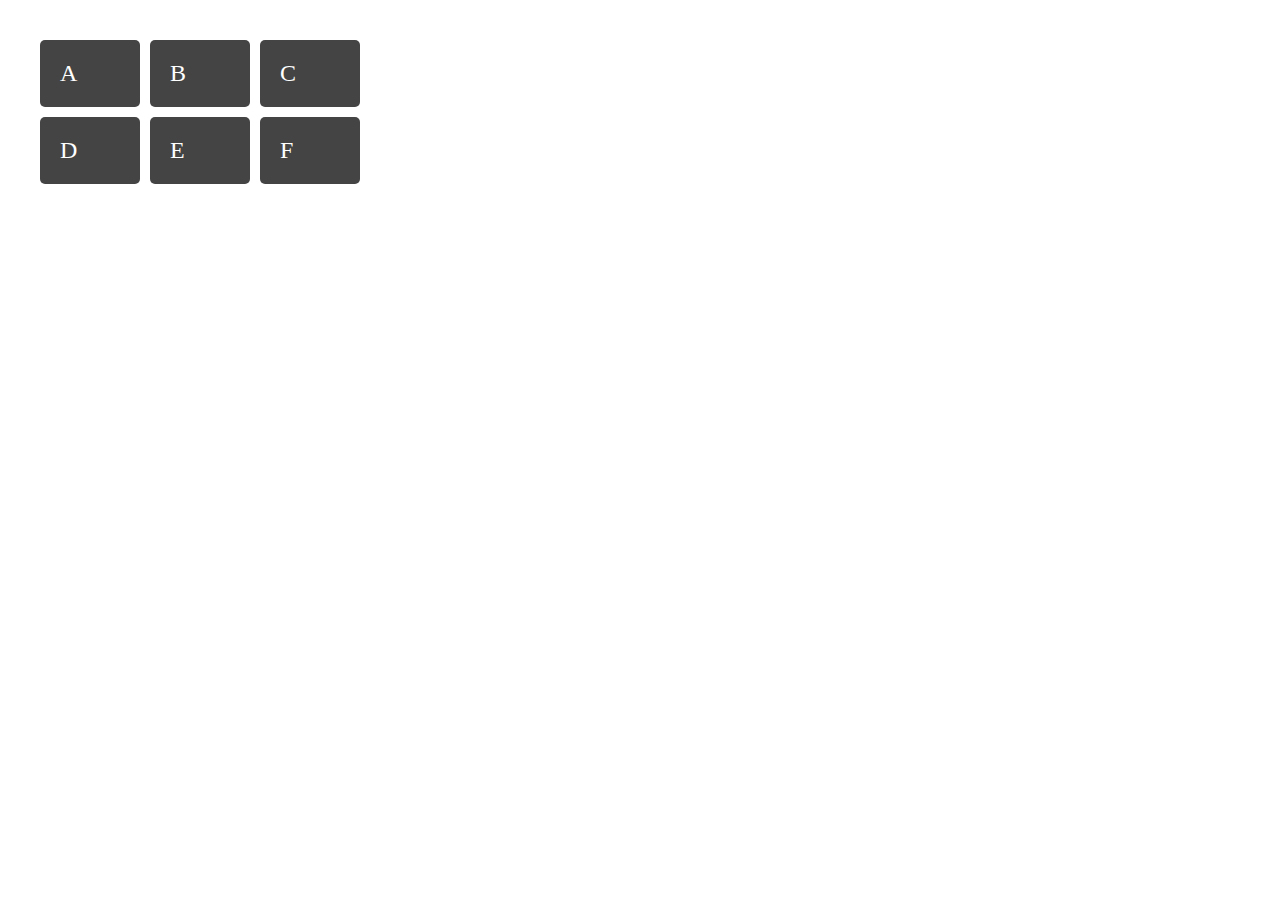
==== index.html @ 2eb5b363 "sample page" ====
<!DOCTYPE html>
<html>
  <head>
    <title>Example 1</title>
    <meta charset="utf-8">
    <style>
	body {
		margin: 40px;
	}
	.wrapper {
		display: grid;
    grid-gap: 10px;
		grid-template-columns: 100px 100px 100px;
		background-color: #fff;
		color: #444;
	}

	.box {
		background-color: #444;
		color: #fff;
		border-radius: 5px;
		padding: 20px;
		font-size: 150%;

	}



   </style>
</head>

 <body>

	 <div class="wrapper">
		<div class="box a">A</div>
		<div class="box b">B</div>
		<div class="box c">C</div>
		<div class="box d">D</div>
		<div class="box e">E</div>
		<div class="box f">F</div>
	</div>
</body>
</html>
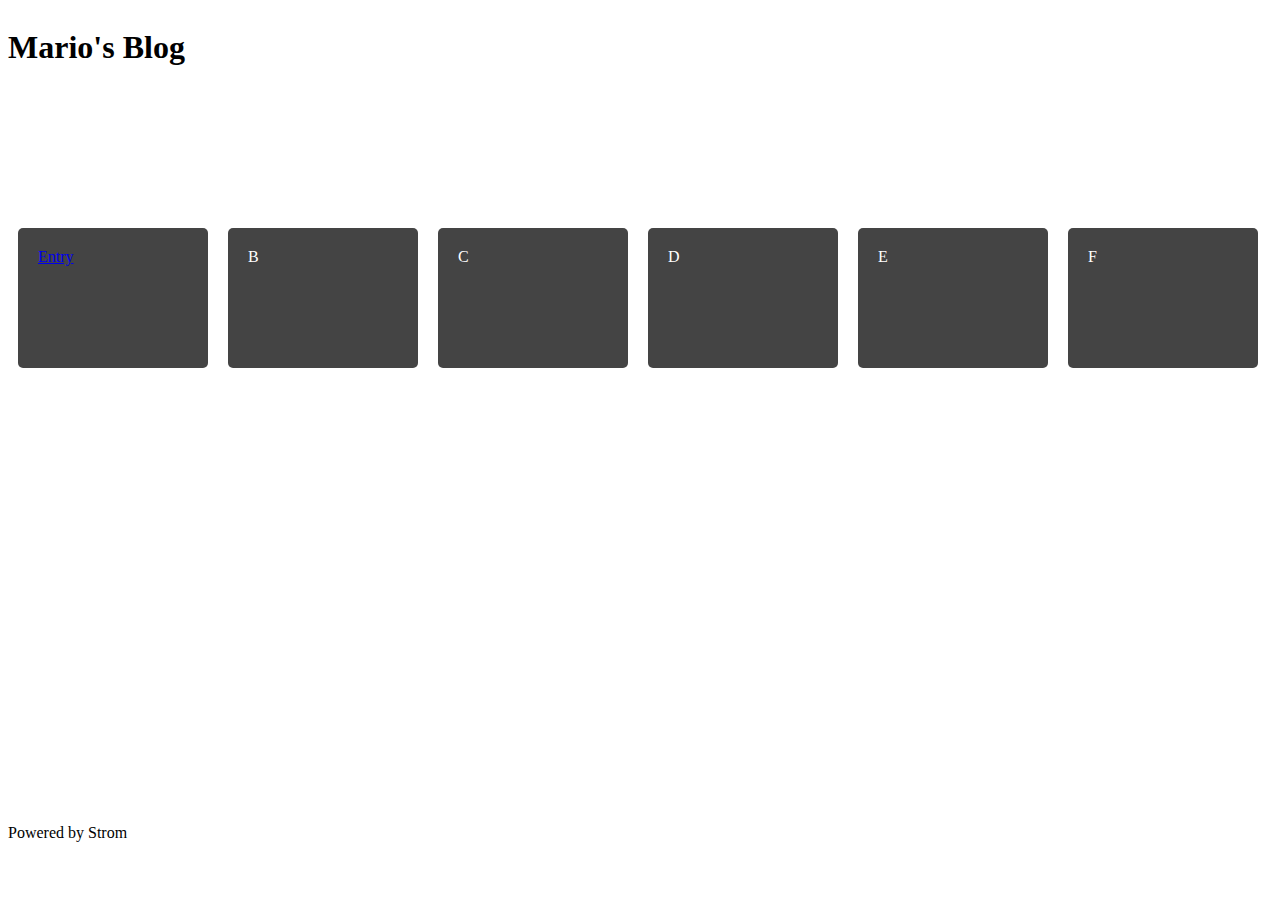
==== commit fedb3701: "working grid" ====
--- a/index.html
+++ b/index.html
@@ -1,43 +1,28 @@
 <!DOCTYPE html>
 <html>
-  <head>
-    <title>Example 1</title>
-    <meta charset="utf-8">
-    <style>
-	body {
-		margin: 40px;
-	}
-	.wrapper {
-		display: grid;
-    grid-gap: 10px;
-		grid-template-columns: 100px 100px 100px;
-		background-color: #fff;
-		color: #444;
-	}
+    <head>
+        <title>Mario's Personal Blog</title>
+        <meta charset="utf-8">
+        <link rel="stylesheet" href="css/common.css"/>
+        <link rel="stylesheet" href="css/index.css"/>
+    </head>
 
-	.box {
-		background-color: #444;
-		color: #fff;
-		border-radius: 5px;
-		padding: 20px;
-		font-size: 150%;
-
-	}
-
-
-
-   </style>
-</head>
-
- <body>
-
-	 <div class="wrapper">
-		<div class="box a">A</div>
-		<div class="box b">B</div>
-		<div class="box c">C</div>
-		<div class="box d">D</div>
-		<div class="box e">E</div>
-		<div class="box f">F</div>
-	</div>
-</body>
+    <body>
+        <div class="blog">
+            <div class="header">
+                <h1>Mario's Blog</h1>
+            </div>
+            <div class="content">
+                <div class="box a"><a href="entry.html">Entry</a></div>
+                <div class="box b">B</div>
+                <div class="box c">C</div>
+                <div class="box d">D</div>
+                <div class="box e">E</div>
+                <div class="box f">F</div>
+            </div>
+            <div class="footer">
+                <p>Powered by Strom</p>
+            </div>
+        </div>
+    </body>
 </html>
--- a/css/common.css
+++ b/css/common.css
@@ -0,0 +1,23 @@
+html, body {
+    width: 100%;
+    height: 100%;
+}
+
+.blog {
+    height: 100%;
+    display: grid;
+    grid-gap: 10px;
+    grid-template-columns: 100%;
+    grid-template-rows: 200px 1fr 100px;
+}
+
+.header {
+
+}
+
+.content {
+}
+
+.footer {
+
+}--- a/css/index.css
+++ b/css/index.css
@@ -0,0 +1,18 @@
+.content {
+    display: flex;
+    flex-direction: row;
+    flex-wrap: wrap;
+    background-color: #fff;
+    color: #444;
+}
+
+.box {
+    background-color: #444;
+    color: #fff;
+    border-radius: 5px;
+    padding: 20px;
+    font-size: 100%;
+    width: 150px;
+    height: 100px;
+    margin: 10px;
+}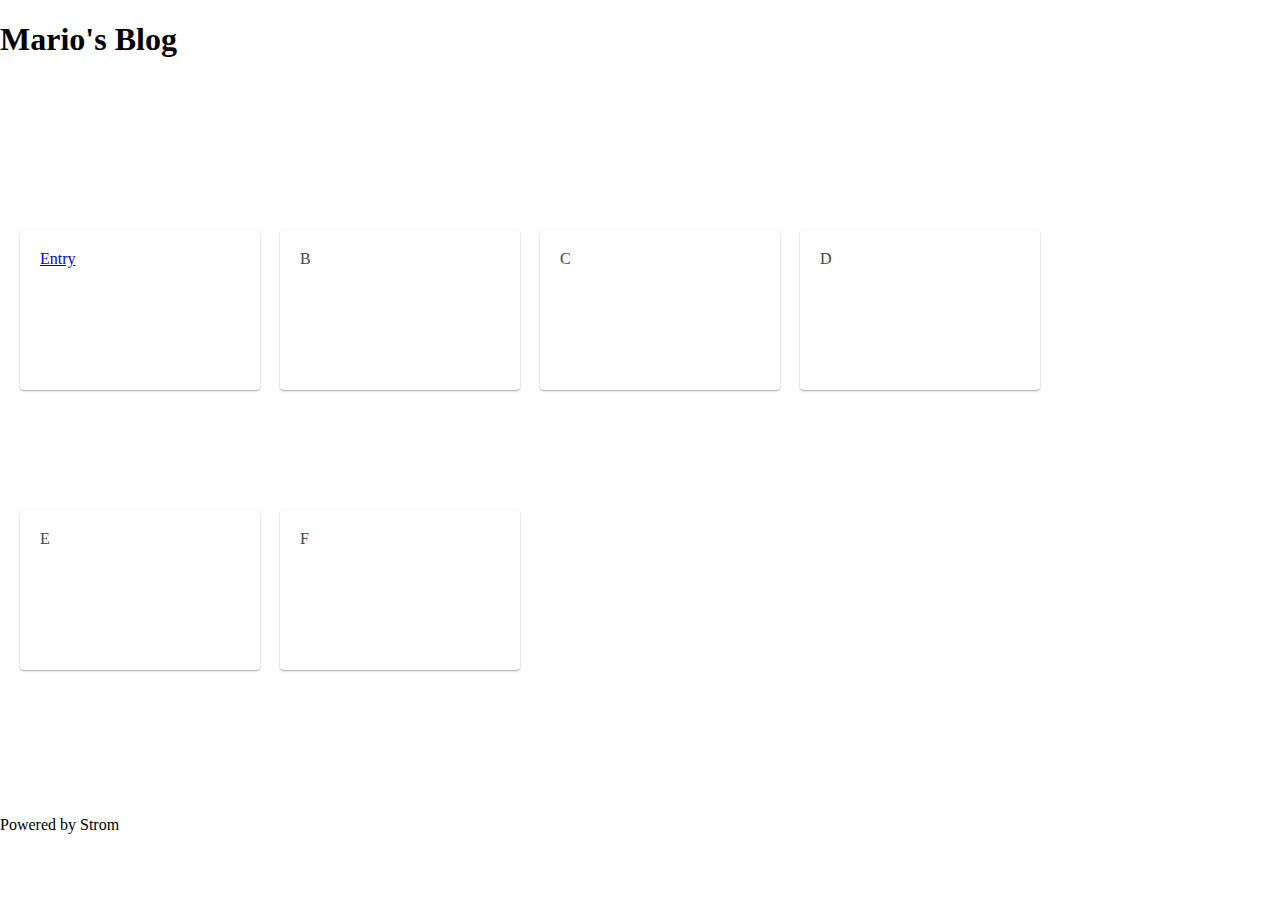
==== commit be0351b0: "added social, added author box" ====
--- a/index.html
+++ b/index.html
@@ -13,12 +13,13 @@
                 <h1>Mario's Blog</h1>
             </div>
             <div class="content">
-                <div class="box a"><a href="entry.html">Entry</a></div>
-                <div class="box b">B</div>
-                <div class="box c">C</div>
-                <div class="box d">D</div>
-                <div class="box e">E</div>
-                <div class="box f">F</div>
+                <!-- Images -->
+                <div class="box articlebox a"><a href="entry.html">Entry</a></div>
+                <div class="box articlebox b">B</div>
+                <div class="box articlebox c">C</div>
+                <div class="box articlebox d">D</div>
+                <div class="box articlebox e">E</div>
+                <div class="box articlebox f">F</div>
             </div>
             <div class="footer">
                 <p>Powered by Strom</p>
--- a/css/common.css
+++ b/css/common.css
@@ -1,6 +1,7 @@
 html, body {
     width: 100%;
     height: 100%;
+    margin: 0;
 }
 
 .blog {
@@ -16,6 +17,13 @@
 }
 
 .content {
+    margin: 10px;
+}
+
+.box {
+    box-shadow: 0px 1px 2px #aaa;
+    border-radius: 4px;
+    padding: 5px;
 }
 
 .footer {
--- a/css/index.css
+++ b/css/index.css
@@ -6,13 +6,10 @@
     color: #444;
 }
 
-.box {
-    background-color: #444;
-    color: #fff;
-    border-radius: 5px;
+.articlebox {
     padding: 20px;
     font-size: 100%;
-    width: 150px;
-    height: 100px;
+    width: 200px;
+    height: 120px;
     margin: 10px;
 }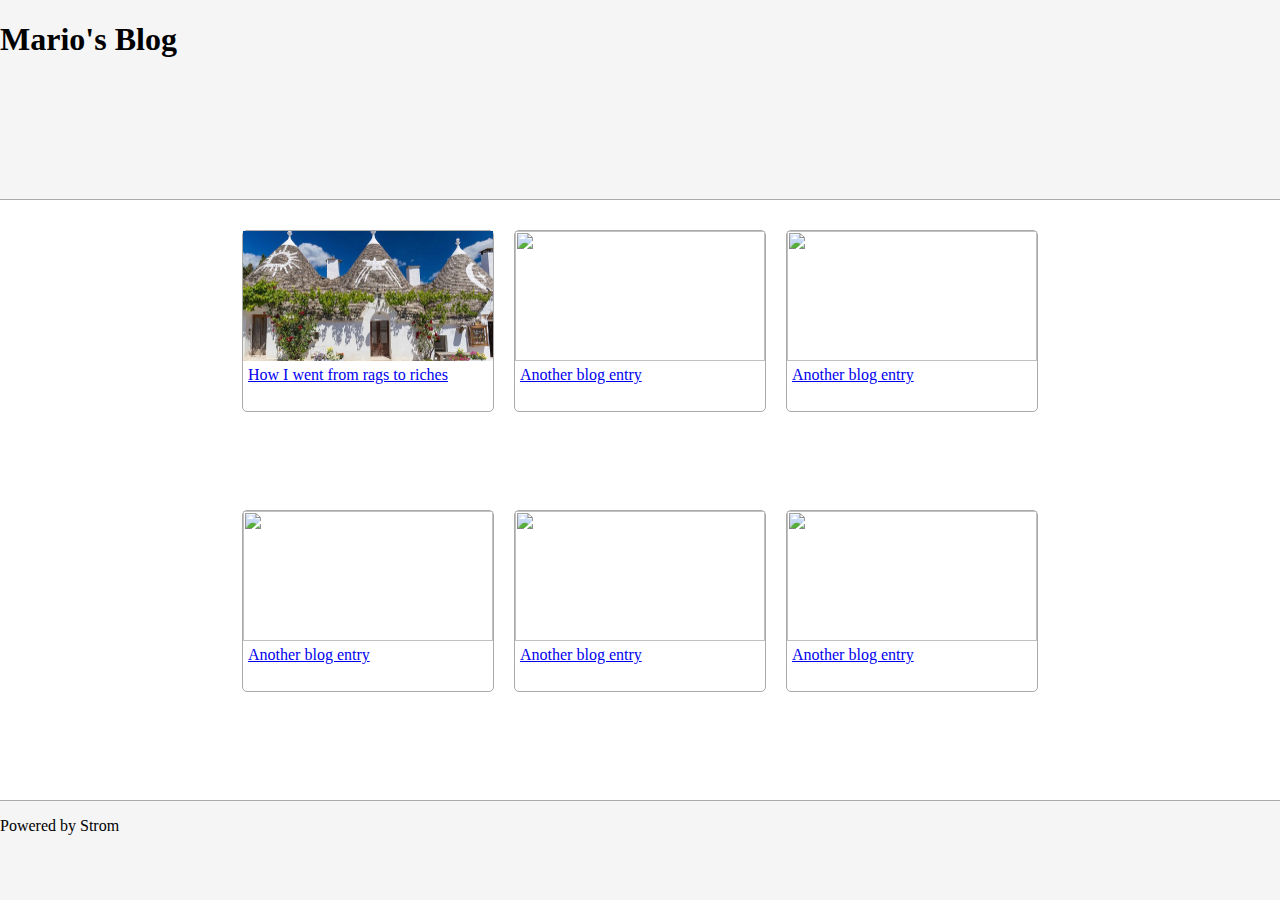
==== commit 5adfa7ee: "added content and layout to article boxes on front page" ====
--- a/index.html
+++ b/index.html
@@ -14,12 +14,54 @@
             </div>
             <div class="content">
                 <!-- Images -->
-                <div class="box articlebox a"><a href="entry.html">Entry</a></div>
-                <div class="box articlebox b">B</div>
-                <div class="box articlebox c">C</div>
-                <div class="box articlebox d">D</div>
-                <div class="box articlebox e">E</div>
-                <div class="box articlebox f">F</div>
+                <div class="box articlebox">
+                    <div class="articleboxpic" >
+                        <img class="entryImage" src="img/back1.jpg">
+                    </div>
+                    <div class="articleboxtitle" >
+                        <a href="entry.html">How I went from rags to riches</a>
+                    </div>
+                </div>
+                <div class="box articlebox">
+                    <div class="articleboxpic" >
+                        <img class="entryImage" src="http://placehold.it/250x130">
+                    </div>
+                    <div class="articleboxtitle" >
+                        <a href="entry.html">Another blog entry</a>
+                    </div>        
+                </div>
+                <div class="box articlebox">
+                    <div class="articleboxpic" >
+                        <img class="entryImage" src="http://placehold.it/250x130">
+                    </div>
+                    <div class="articleboxtitle" >
+                        <a href="entry.html">Another blog entry</a>
+                    </div>                
+                </div>
+                <div class="box articlebox">
+                    <div class="articleboxpic" >
+                        <img class="entryImage" src="http://placehold.it/250x130">
+                    </div>
+                    <div class="articleboxtitle" >
+                        <a href="entry.html">Another blog entry</a>
+                    </div>                
+                </div>
+                <div class="box articlebox">
+                    <div class="articleboxpic" >
+                        <img class="entryImage" src="http://placehold.it/250x130">
+                    </div>
+                    <div class="articleboxtitle" >
+                        <a href="entry.html">Another blog entry</a>
+                    </div>                
+                </div>
+                <div class="box articlebox">
+                    <div class="articleboxpic" >
+                        <img class="entryImage" src="http://placehold.it/250x130">
+                    </div>
+                    <div class="articleboxtitle" >
+                        <a href="entry.html">Another blog entry</a>
+                    </div>
+                </div>
             </div>
             <div class="footer">
                 <p>Powered by Strom</p>
--- a/css/common.css
+++ b/css/common.css
@@ -8,24 +8,35 @@
     height: 100%;
     display: grid;
     grid-gap: 10px;
-    grid-template-columns: 100%;
+    grid-template-columns: 1fr;
     grid-template-rows: 200px 1fr 100px;
+    justify-items: center;
 }
 
 .header {
-
+    width: 100%;
+    background-color: #f5f5f5;
+    border-bottom-width: 1px;
+    border-bottom-color: #aaa;
+    border-bottom-style: solid;
 }
 
 .content {
     margin: 10px;
+    max-width: 950px;
 }
 
 .box {
-    box-shadow: 0px 1px 2px #aaa;
-    border-radius: 4px;
-    padding: 5px;
+    border-style: solid;
+    border-width: 1px;
+    border-color: #aaa;
+    border-radius: 5px;
 }
 
 .footer {
-
+    width: 100%;
+    background-color: #f5f5f5;
+    border-top-width: 1px;
+    border-top-color: #aaa;
+    border-top-style: solid;
 }--- a/css/index.css
+++ b/css/index.css
@@ -2,14 +2,33 @@
     display: flex;
     flex-direction: row;
     flex-wrap: wrap;
+    justify-content: center;
     background-color: #fff;
     color: #444;
 }
 
 .articlebox {
-    padding: 20px;
     font-size: 100%;
-    width: 200px;
-    height: 120px;
+    display: grid;
+    grid-template-rows: repeat(4, 1fr);
+    width: 250px;
+    height: 180px;
     margin: 10px;
+}
+
+.articleboxtitle {
+    height: 50px;
+    padding: 5px;
+    grid-row: 4;
+}
+
+.articleboxpic {
+    height: 130px;
+    grid-row: 1 / 3;
+}
+
+.entryImage {
+    width: 250px;
+    height: 130px;
+    object-fit: cover;
 }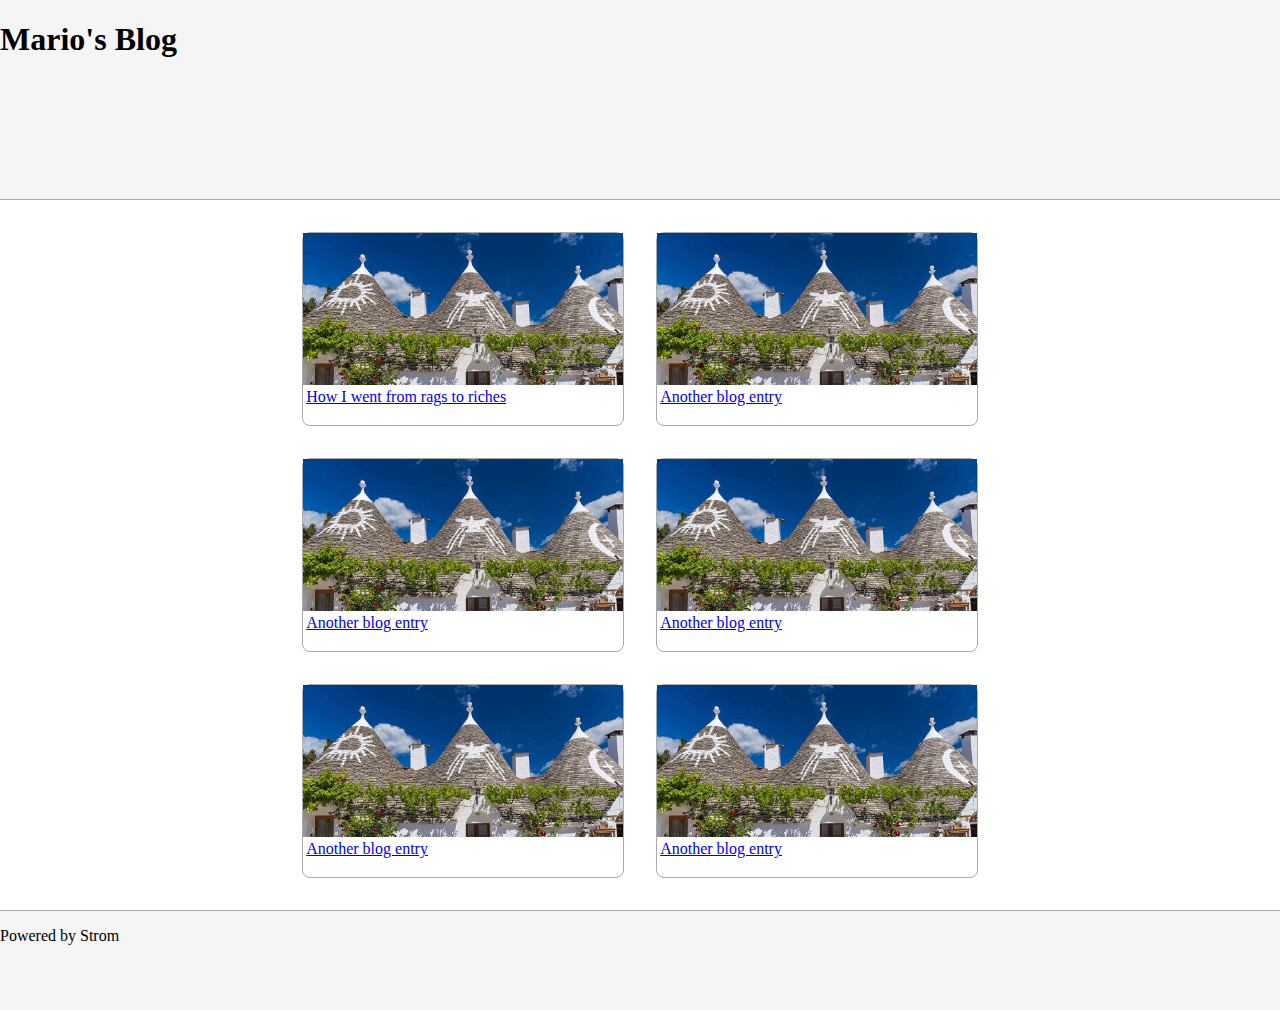
==== commit 6b82dce7: "changed units to em" ====
--- a/index.html
+++ b/index.html
@@ -16,7 +16,6 @@
                 <!-- Images -->
                 <div class="box articlebox">
                     <div class="articleboxpic" >
-                        <img class="entryImage" src="img/back1.jpg">
                     </div>
                     <div class="articleboxtitle" >
                         <a href="entry.html">How I went from rags to riches</a>
@@ -24,7 +23,6 @@
                 </div>
                 <div class="box articlebox">
                     <div class="articleboxpic" >
-                        <img class="entryImage" src="http://placehold.it/250x130">
                     </div>
                     <div class="articleboxtitle" >
                         <a href="entry.html">Another blog entry</a>
@@ -32,7 +30,6 @@
                 </div>
                 <div class="box articlebox">
                     <div class="articleboxpic" >
-                        <img class="entryImage" src="http://placehold.it/250x130">
                     </div>
                     <div class="articleboxtitle" >
                         <a href="entry.html">Another blog entry</a>
@@ -40,7 +37,6 @@
                 </div>
                 <div class="box articlebox">
                     <div class="articleboxpic" >
-                        <img class="entryImage" src="http://placehold.it/250x130">
                     </div>
                     <div class="articleboxtitle" >
                         <a href="entry.html">Another blog entry</a>
@@ -48,7 +44,6 @@
                 </div>
                 <div class="box articlebox">
                     <div class="articleboxpic" >
-                        <img class="entryImage" src="http://placehold.it/250x130">
                     </div>
                     <div class="articleboxtitle" >
                         <a href="entry.html">Another blog entry</a>
@@ -56,7 +51,6 @@
                 </div>
                 <div class="box articlebox">
                     <div class="articleboxpic" >
-                        <img class="entryImage" src="http://placehold.it/250x130">
                     </div>
                     <div class="articleboxtitle" >
                         <a href="entry.html">Another blog entry</a>
--- a/css/common.css
+++ b/css/common.css
@@ -7,36 +7,36 @@
 .blog {
     height: 100%;
     display: grid;
-    grid-gap: 10px;
+    grid-gap: 0;
     grid-template-columns: 1fr;
-    grid-template-rows: 200px 1fr 100px;
+    grid-template-rows: 200px 1fr 100px;        /*resp*/
     justify-items: center;
 }
 
 .header {
     width: 100%;
     background-color: #f5f5f5;
-    border-bottom-width: 1px;
+    border-bottom-width: 0.1em;
     border-bottom-color: #aaa;
     border-bottom-style: solid;
 }
 
 .content {
-    margin: 10px;
-    max-width: 950px;
+    margin: 1em;
+    max-width: 950px;                           /*resp*/
 }
 
 .box {
     border-style: solid;
-    border-width: 1px;
+    border-width: 0.1em;
     border-color: #aaa;
-    border-radius: 5px;
+    border-radius: 0.5em;
 }
 
 .footer {
     width: 100%;
     background-color: #f5f5f5;
-    border-top-width: 1px;
+    border-top-width: 0.1em;
     border-top-color: #aaa;
     border-top-style: solid;
 }--- a/css/index.css
+++ b/css/index.css
@@ -8,27 +8,18 @@
 }
 
 .articlebox {
-    font-size: 100%;
     display: grid;
-    grid-template-rows: repeat(4, 1fr);
-    width: 250px;
-    height: 180px;
-    margin: 10px;
+    grid-template-rows: 1fr 2.5em;
+    width: 20em;                            /*resp*/
+    height: 12em;
+    margin: 1em;
 }
 
 .articleboxtitle {
-    height: 50px;
-    padding: 5px;
-    grid-row: 4;
+    padding: 0.2em;
 }
 
 .articleboxpic {
-    height: 130px;
-    grid-row: 1 / 3;
-}
-
-.entryImage {
-    width: 250px;
-    height: 130px;
-    object-fit: cover;
+    background-image: url("../img/back1.jpg");
+    background-size: cover;
 }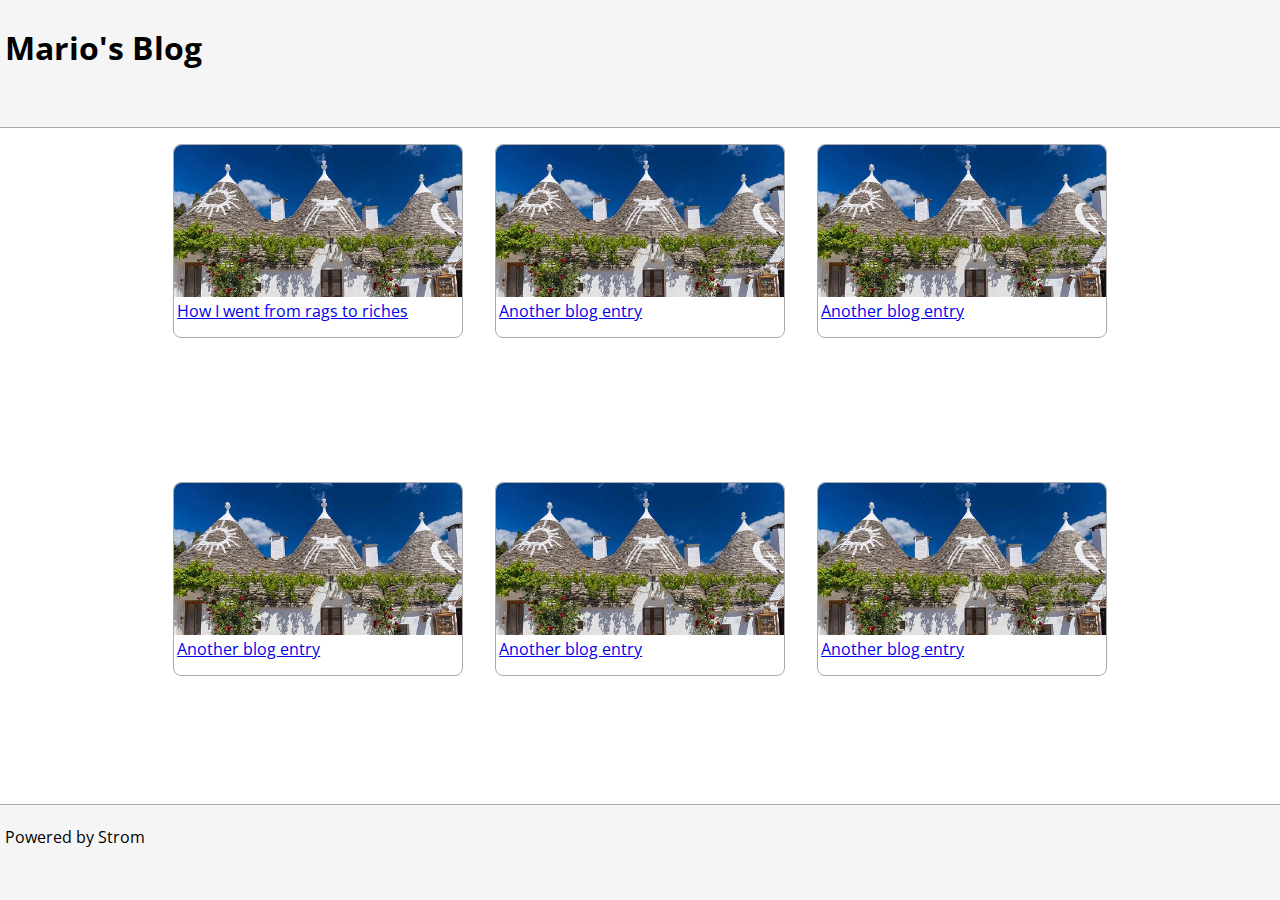
==== commit 0b42e74a: "review fixes" ====
--- a/index.html
+++ b/index.html
@@ -1,4 +1,5 @@
 <!DOCTYPE html>
+<meta name="viewport" content="width=device-width, initial-scale=1.0">
 <html>
     <head>
         <title>Mario's Personal Blog</title>
@@ -8,58 +9,56 @@
     </head>
 
     <body>
-        <div class="blog">
-            <div class="header">
-                <h1>Mario's Blog</h1>
-            </div>
-            <div class="content">
-                <!-- Images -->
-                <div class="box articlebox">
-                    <div class="articleboxpic" >
-                    </div>
-                    <div class="articleboxtitle" >
-                        <a href="entry.html">How I went from rags to riches</a>
-                    </div>
+        <header class="header">
+            <h1>Mario's Blog</h1>
+        </header>
+        <section class="content">
+            <!-- Images -->
+            <div class="box articlebox">
+                <div class="articleboxpic" >
                 </div>
-                <div class="box articlebox">
-                    <div class="articleboxpic" >
-                    </div>
-                    <div class="articleboxtitle" >
-                        <a href="entry.html">Another blog entry</a>
-                    </div>        
-                </div>
-                <div class="box articlebox">
-                    <div class="articleboxpic" >
-                    </div>
-                    <div class="articleboxtitle" >
-                        <a href="entry.html">Another blog entry</a>
-                    </div>                
-                </div>
-                <div class="box articlebox">
-                    <div class="articleboxpic" >
-                    </div>
-                    <div class="articleboxtitle" >
-                        <a href="entry.html">Another blog entry</a>
-                    </div>                
-                </div>
-                <div class="box articlebox">
-                    <div class="articleboxpic" >
-                    </div>
-                    <div class="articleboxtitle" >
-                        <a href="entry.html">Another blog entry</a>
-                    </div>                
-                </div>
-                <div class="box articlebox">
-                    <div class="articleboxpic" >
-                    </div>
-                    <div class="articleboxtitle" >
-                        <a href="entry.html">Another blog entry</a>
-                    </div>
+                <div class="articleboxtitle" >
+                    <a href="entry.html">How I went from rags to riches</a>
                 </div>
             </div>
-            <div class="footer">
-                <p>Powered by Strom</p>
+            <div class="box articlebox">
+                <div class="articleboxpic" >
+                </div>
+                <div class="articleboxtitle" >
+                    <a href="entry.html">Another blog entry</a>
+                </div>        
             </div>
-        </div>
+            <div class="box articlebox">
+                <div class="articleboxpic" >
+                </div>
+                <div class="articleboxtitle" >
+                    <a href="entry.html">Another blog entry</a>
+                </div>                
+            </div>
+            <div class="box articlebox">
+                <div class="articleboxpic" >
+                </div>
+                <div class="articleboxtitle" >
+                    <a href="entry.html">Another blog entry</a>
+                </div>                
+            </div>
+            <div class="box articlebox">
+                <div class="articleboxpic" >
+                </div>
+                <div class="articleboxtitle" >
+                    <a href="entry.html">Another blog entry</a>
+                </div>                
+            </div>
+            <div class="box articlebox">
+                <div class="articleboxpic" >
+                </div>
+                <div class="articleboxtitle" >
+                    <a href="entry.html">Another blog entry</a>
+                </div>
+            </div>
+        </section>
+        <footer class="footer">
+            <p>Powered by Strom</p>
+        </footer>
     </body>
 </html>
--- a/css/common.css
+++ b/css/common.css
@@ -1,42 +1,56 @@
-html, body {
+@import url('https://fonts.googleapis.com/css?family=Open+Sans&display=swap');
+
+html {
+    height: 100%;
+    font-family: "Open Sans";
+}
+body {
     width: 100%;
     height: 100%;
     margin: 0;
-}
-
-.blog {
-    height: 100%;
     display: grid;
     grid-gap: 0;
     grid-template-columns: 1fr;
-    grid-template-rows: 200px 1fr 100px;        /*resp*/
-    justify-items: center;
+    justify-content: center;
 }
 
-.header {
-    width: 100%;
+header {
     background-color: #f5f5f5;
-    border-bottom-width: 0.1em;
+    border-bottom-width: 1px;
     border-bottom-color: #aaa;
     border-bottom-style: solid;
-}
-
-.content {
-    margin: 1em;
-    max-width: 950px;                           /*resp*/
+    padding: 5px;
 }
 
 .box {
     border-style: solid;
-    border-width: 0.1em;
+    border-width: 1px;
     border-color: #aaa;
     border-radius: 0.5em;
 }
 
-.footer {
-    width: 100%;
+footer {
     background-color: #f5f5f5;
-    border-top-width: 0.1em;
+    border-top-width: 1px;
     border-top-color: #aaa;
     border-top-style: solid;
+    padding: 5px;
+}
+
+@media (orientation: portrait){
+    body {
+        grid-template-rows: 4em 1fr 6em;
+        font-size: x-large;
+    }
+}
+
+@media (orientation: landscape){
+    body {
+        grid-template-rows: 8em 1fr 6em;
+    }
+    .content {
+        max-width: 65em;
+        margin-left: auto;
+        margin-right: auto;
+    }
 }--- a/css/index.css
+++ b/css/index.css
@@ -10,7 +10,6 @@
 .articlebox {
     display: grid;
     grid-template-rows: 1fr 2.5em;
-    width: 20em;                            /*resp*/
     height: 12em;
     margin: 1em;
 }
@@ -22,4 +21,20 @@
 .articleboxpic {
     background-image: url("../img/back1.jpg");
     background-size: cover;
+    border-top-left-radius: 0.5em;
+    border-top-right-radius: 0.5em;
+}
+
+@media (orientation: portrait){
+    .articlebox {
+        width: 80vw;
+        margin-left: auto;
+        margin-right: auto;
+    }
+}
+
+@media (orientation: landscape){
+    .articlebox {
+        width: 18em;
+    }
 }